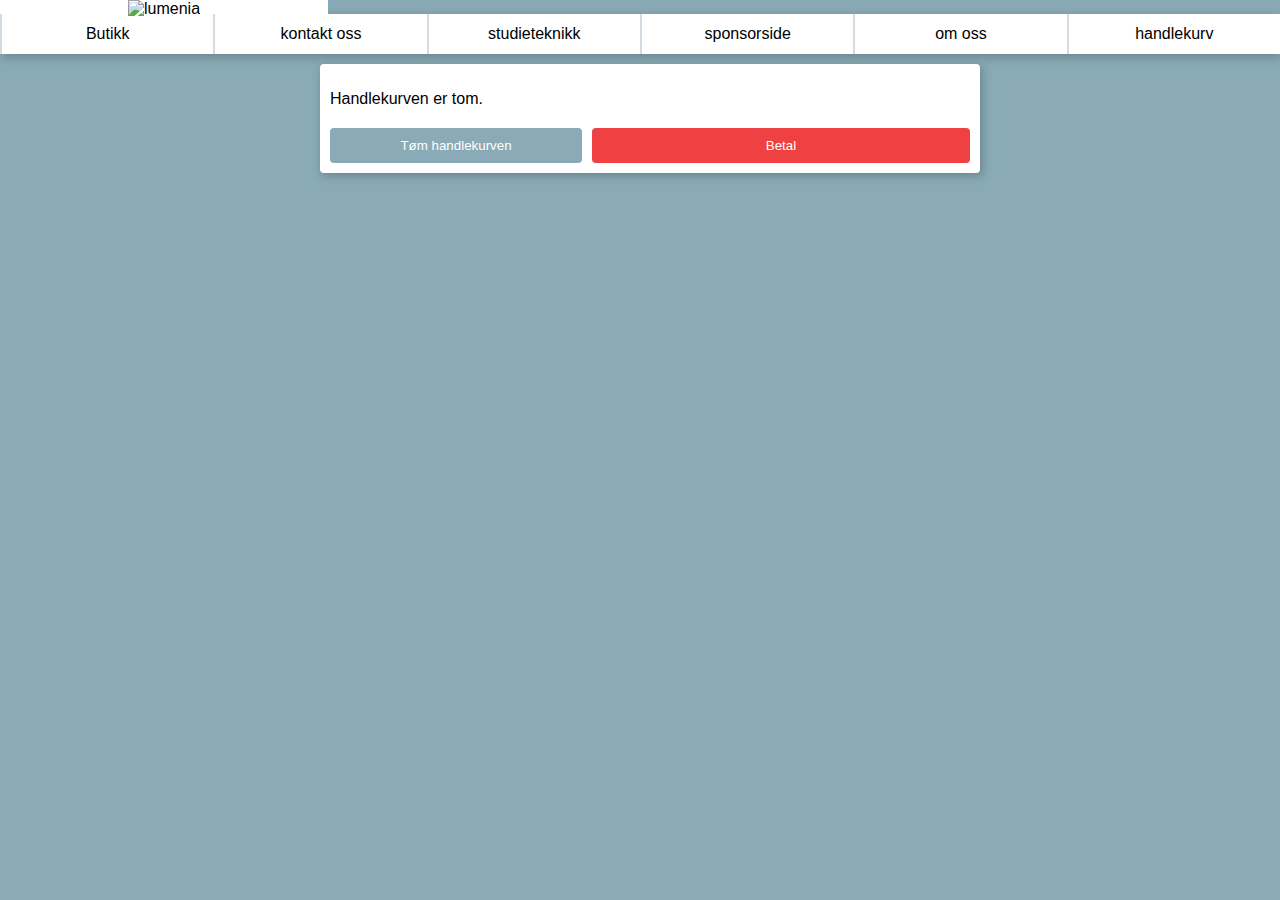
==== Handlekurv.html @ 7d380df8 "Betal knapp" ====
<!DOCTYPE html>
<html lang="no">
<head>
  <meta charset="UTF-8">
  <meta name="viewport" content="width=device-width, initial-scale=1.0">
  <title>Kasse</title>
  <link rel="stylesheet" href="style/Handlekurv.css">
  
</head>
<body>
  
    <img class="banner" src="https://lumenia.no/images/uploads/skjermbilde-2024-10-07-112208.png" alt="lumenia">
    <div class="navbar">
    <a href="index.html"><nav>Butikk</nav></a>
    <a href="kontakt.html"><nav>kontakt oss</nav></a>
    <a href="studieteknikk.html"><nav>studieteknikk</nav></a>
    <a href=""><nav>sponsorside</nav></a>
    <a href=""><nav>om oss</nav></a>
    <a href="Handlekurv.html"><nav>handlekurv</nav></a>
    </div>
    <div class="produktinfo">
        <p id="cart">Din handlekurv</p>
    
        <h2 id="total"></h2>
        <div class="knapp-rekke">
          <div class="blå"> 
            <button id="tøm" onclick="clearCart()">Tøm handlekurven</button>
          </div>
          <div class="rød"> 
            <button id="betal">Betal</button>
          </div>
        </div>
        
    </div>
    <script src="scripts/Handlekurv.js"></script>
</body>
</html>
---- style/Handlekurv.css ----
body {
    background-color: #89aab6;
    font-family: Arial, sans-serif;
    margin: 0;
    padding: 0;
}
.banner{
    width: 80%;
    background-color: #fff;
    padding-inline: 10%;
    
}
h1{
    text-align: center;
    color: #000000;
    font-size: 2.5rem;
    margin-top: 0;
    padding-top: 20px;
    padding-bottom: 20px;
    border-bottom: 2px solid #d2dbe1;
}
.navbar {
    display: flex;
    
    
    background-color: #ffffff;
    color: #000000;
    font-size: clamp(.5rem, 2vw, 1rem);
    margin-top: -4px;
    box-shadow: 2px 3px 10px #69848e;


    
}
a{
    text-decoration: none;
    color: #000000;
    flex: 1;
    text-align: center;
    justify-content: center;
    align-items: center;
    line-height: 40px;
    margin: 0;
    padding: 0;
    height: 40px;
    transition: 0.5s;
    border-left: 2px solid #d2dbe1;
    
}
a:hover{
    background-color: #d2dbe1;
    flex: 1.1;
    cursor: pointer;
    
}
.produktinfo{
    display: block;
    flex-direction: row;
    
    margin-top: 10px;
    margin-bottom: 10px;
    background-color: #ffffff;
    box-shadow: 2px 3px 10px #69848e;
    padding: 10px;
    width: 50%;
    margin-inline: 25%;
    border-radius: 4px;
}
.produktinfo button{
    background-color: #89aab6;
    color: #ffffff;
    border: none;
    padding: 10px;
    border-radius: 4px;
    cursor: pointer;
    
}
.produktinfo button:hover{
    background-color: #69848e;
}
.knapp-rekke{
    display: flex;
    gap: 10px;
    
    margin-top: 10px;
}
.rød{
    width: 60%;
    
}
.blå{
    width: 40%;
    
}
.blå button{
    width: 100%;
    background-color: #89aab6
}
.rød button{
    width: 100%;
    background-color:#ef4141;
}
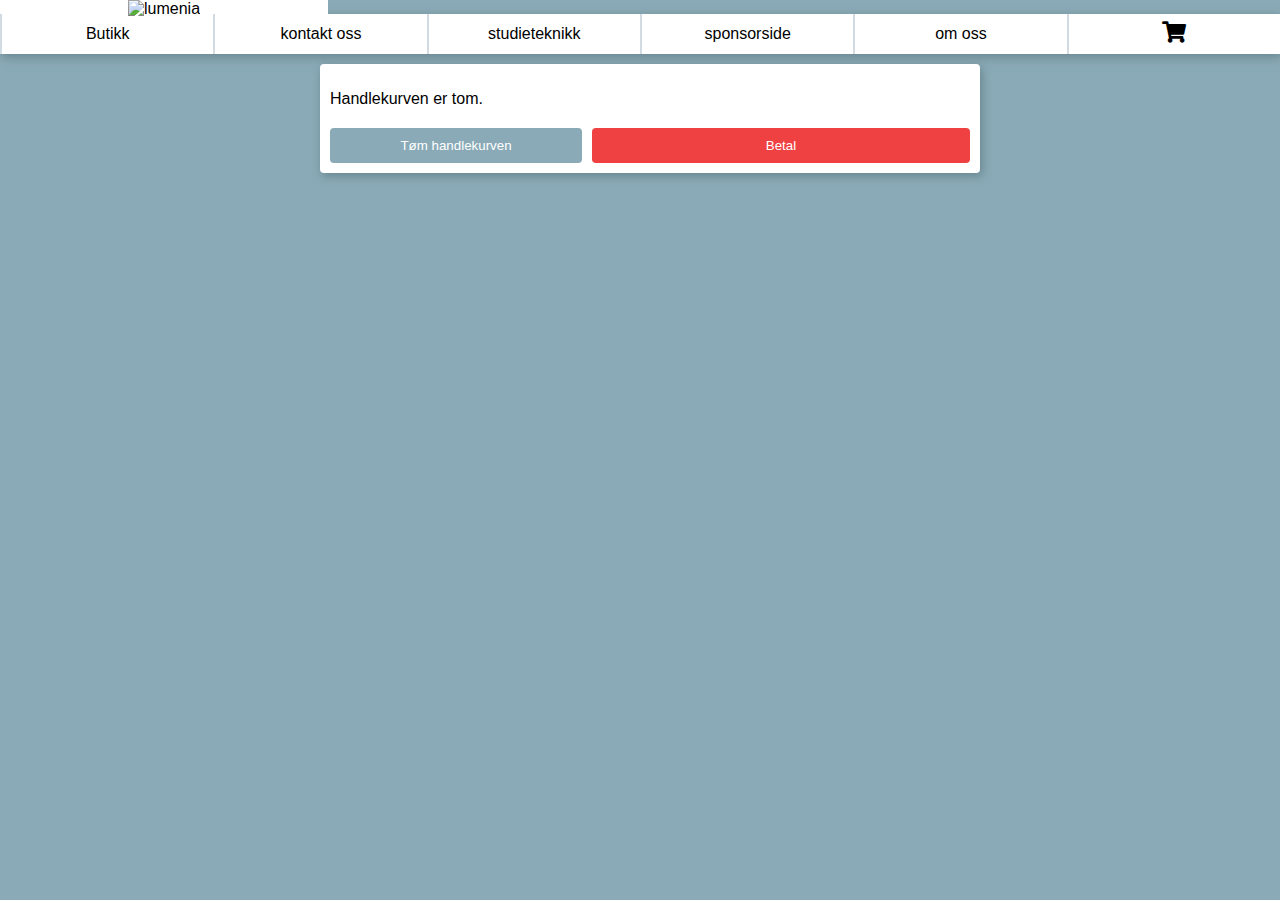
==== commit 437c8f8f: "test mail" ====
--- a/Handlekurv.html
+++ b/Handlekurv.html
@@ -5,18 +5,19 @@
   <meta name="viewport" content="width=device-width, initial-scale=1.0">
   <title>Kasse</title>
   <link rel="stylesheet" href="style/Handlekurv.css">
-  
+  <link href="https://use.fontawesome.com/releases/v5.0.1/css/all.css" rel="stylesheet">
+
 </head>
-<body>
+<body onload="sjekk_kurv()">
   
     <img class="banner" src="https://lumenia.no/images/uploads/skjermbilde-2024-10-07-112208.png" alt="lumenia">
     <div class="navbar">
     <a href="index.html"><nav>Butikk</nav></a>
     <a href="kontakt.html"><nav>kontakt oss</nav></a>
     <a href="studieteknikk.html"><nav>studieteknikk</nav></a>
-    <a href=""><nav>sponsorside</nav></a>
+    <a href="sponsor.html"><nav>sponsorside</nav></a>
     <a href=""><nav>om oss</nav></a>
-    <a href="Handlekurv.html"><nav>handlekurv</nav></a>
+    <a href="Handlekurv.html"><nav> <i id="antall_i_kurv" class="fa badge fa-lg" data-value=0>&#xf07a;</i></nav></a>
     </div>
     <div class="produktinfo">
         <p id="cart">Din handlekurv</p>
@@ -27,11 +28,15 @@
             <button id="tøm" onclick="clearCart()">Tøm handlekurven</button>
           </div>
           <div class="rød"> 
-            <button id="betal">Betal</button>
+            <button id="betal" onclick="window.location.href='checkOut.html'">Betal</button>
           </div>
         </div>
         
     </div>
+    
     <script src="scripts/Handlekurv.js"></script>
+    
+    <script src="scripts/antallProdukt.js"></script>
+    <script src="scripts/leggIHandlekurv.js"></script>
 </body>
 </html>
--- a/style/Handlekurv.css
+++ b/style/Handlekurv.css
@@ -94,9 +94,13 @@
 }
 .blå button{
     width: 100%;
-    background-color: #89aab6
+    height: 100%;
+    background-color: #89aab6;
+    
+    
 }
 .rød button{
     width: 100%;
+    height: 100%;
     background-color:#ef4141;
 }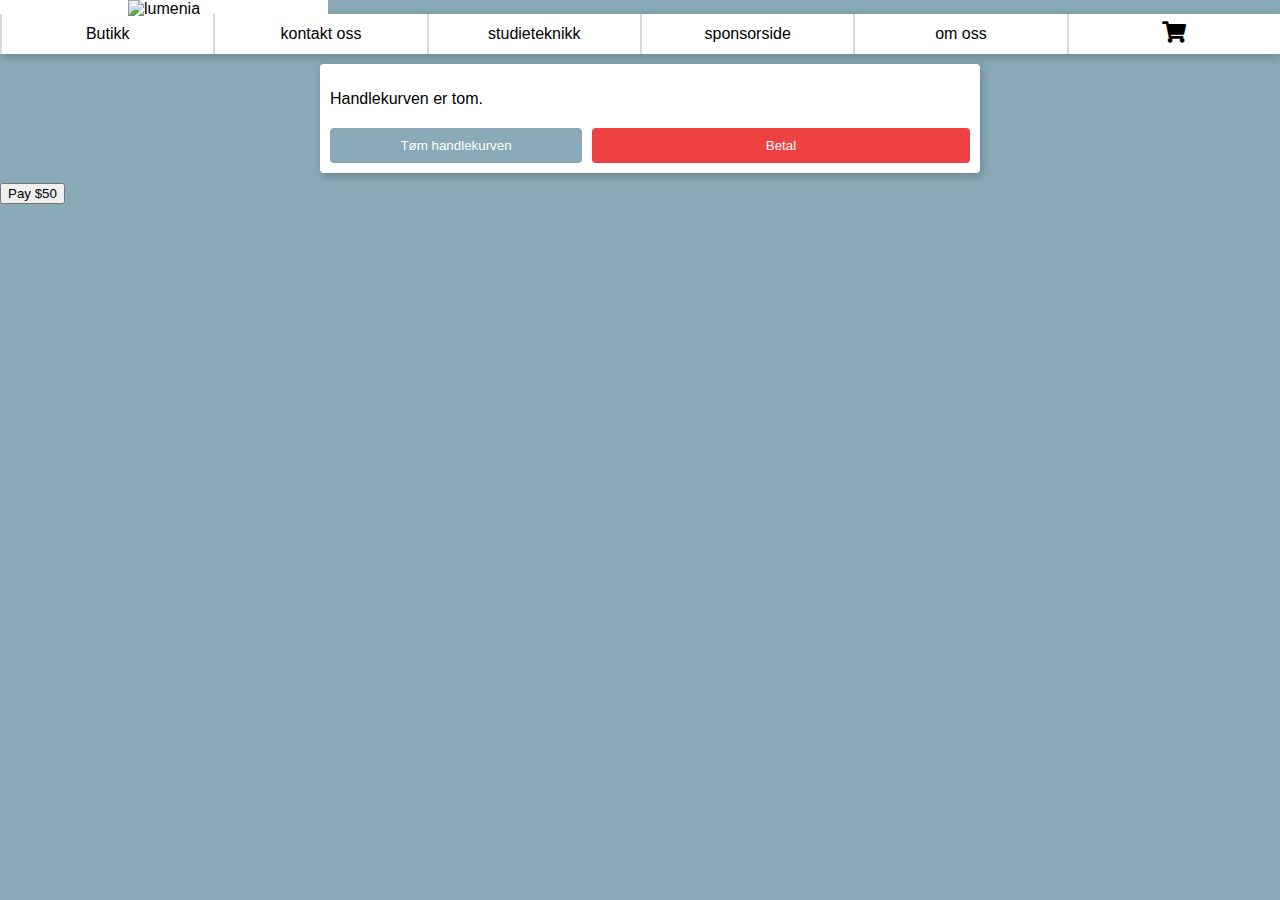
==== commit 3ae4c191: "test stripe" ====
--- a/Handlekurv.html
+++ b/Handlekurv.html
@@ -16,8 +16,9 @@
     <a href="kontakt.html"><nav>kontakt oss</nav></a>
     <a href="studieteknikk.html"><nav>studieteknikk</nav></a>
     <a href="sponsor.html"><nav>sponsorside</nav></a>
-    <a href=""><nav>om oss</nav></a>
+    <a href="omOss.html"><nav>om oss</nav></a>
     <a href="Handlekurv.html"><nav> <i id="antall_i_kurv" class="fa badge fa-lg" data-value=0>&#xf07a;</i></nav></a>
+
     </div>
     <div class="produktinfo">
         <p id="cart">Din handlekurv</p>
@@ -28,11 +29,29 @@
             <button id="tøm" onclick="clearCart()">Tøm handlekurven</button>
           </div>
           <div class="rød"> 
-            <button id="betal" onclick="window.location.href='checkOut.html'">Betal</button>
+            <button id="betal" onclick='window.location.href="https://buy.stripe.com/test_cN2dUdbKA6xieXeaEE"'>Betal</button>
           </div>
         </div>
         
     </div>
+
+    <button onclick="checkout(50)">Pay $50</button>
+
+<script>
+async function checkout(amount) {
+    const response = await fetch('http://localhost:3000/create-checkout-session', {
+        method: 'POST',
+        headers: { 'Content-Type': 'application/json' },
+        body: JSON.stringify({ price: amount })
+    });
+
+    const data = await response.json();
+    window.location.href = data.url;  // Redirect to Stripe Checkout
+}
+</script>
+
+
+
     
     <script src="scripts/Handlekurv.js"></script>
     
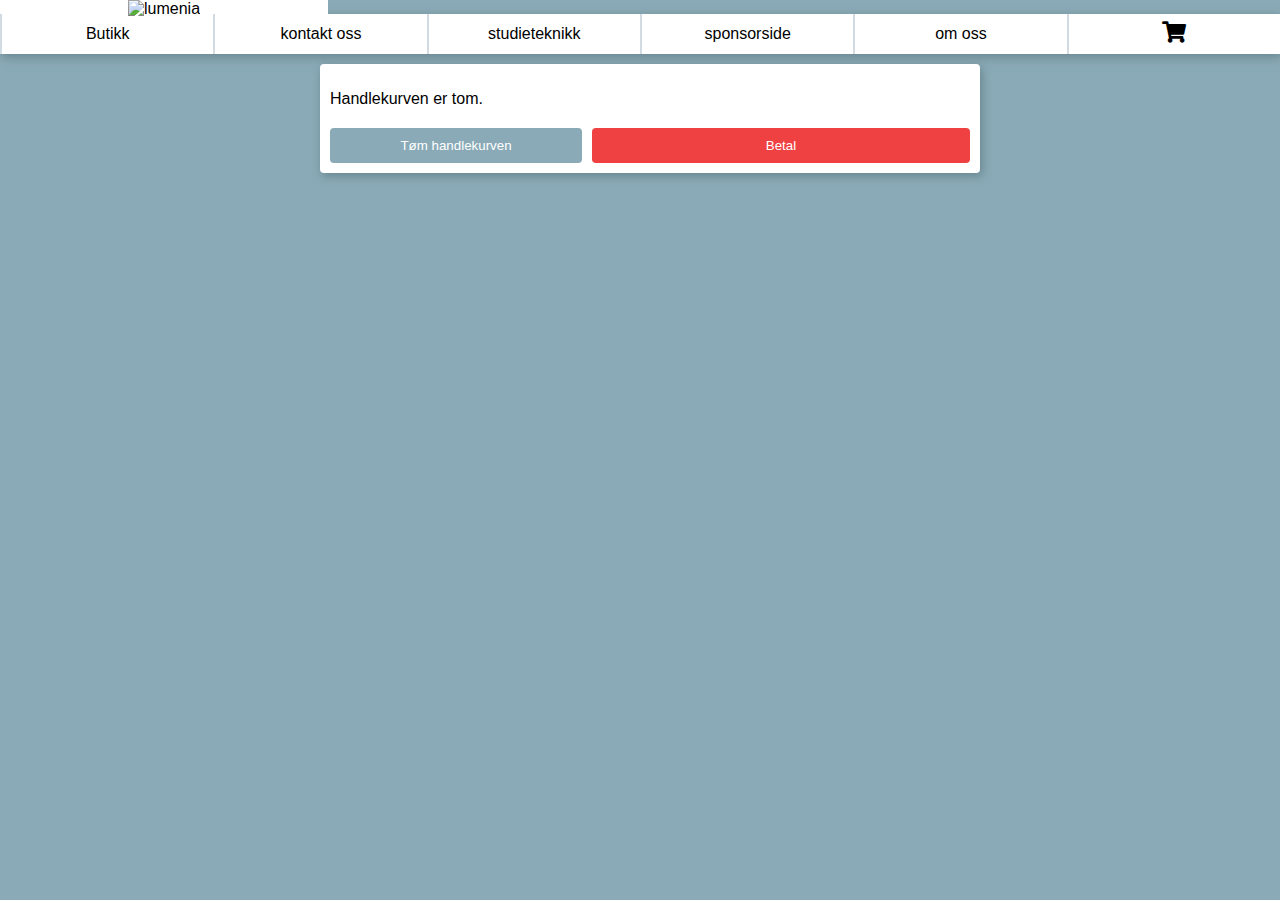
==== commit 0aa5787a: "bug fix med stripe" ====
--- a/Handlekurv.html
+++ b/Handlekurv.html
@@ -35,20 +35,8 @@
         
     </div>
 
-    <button onclick="checkout(50)">Pay $50</button>
+  
 
-<script>
-async function checkout(amount) {
-    const response = await fetch('http://localhost:3000/create-checkout-session', {
-        method: 'POST',
-        headers: { 'Content-Type': 'application/json' },
-        body: JSON.stringify({ price: amount })
-    });
-
-    const data = await response.json();
-    window.location.href = data.url;  // Redirect to Stripe Checkout
-}
-</script>
 
 
 
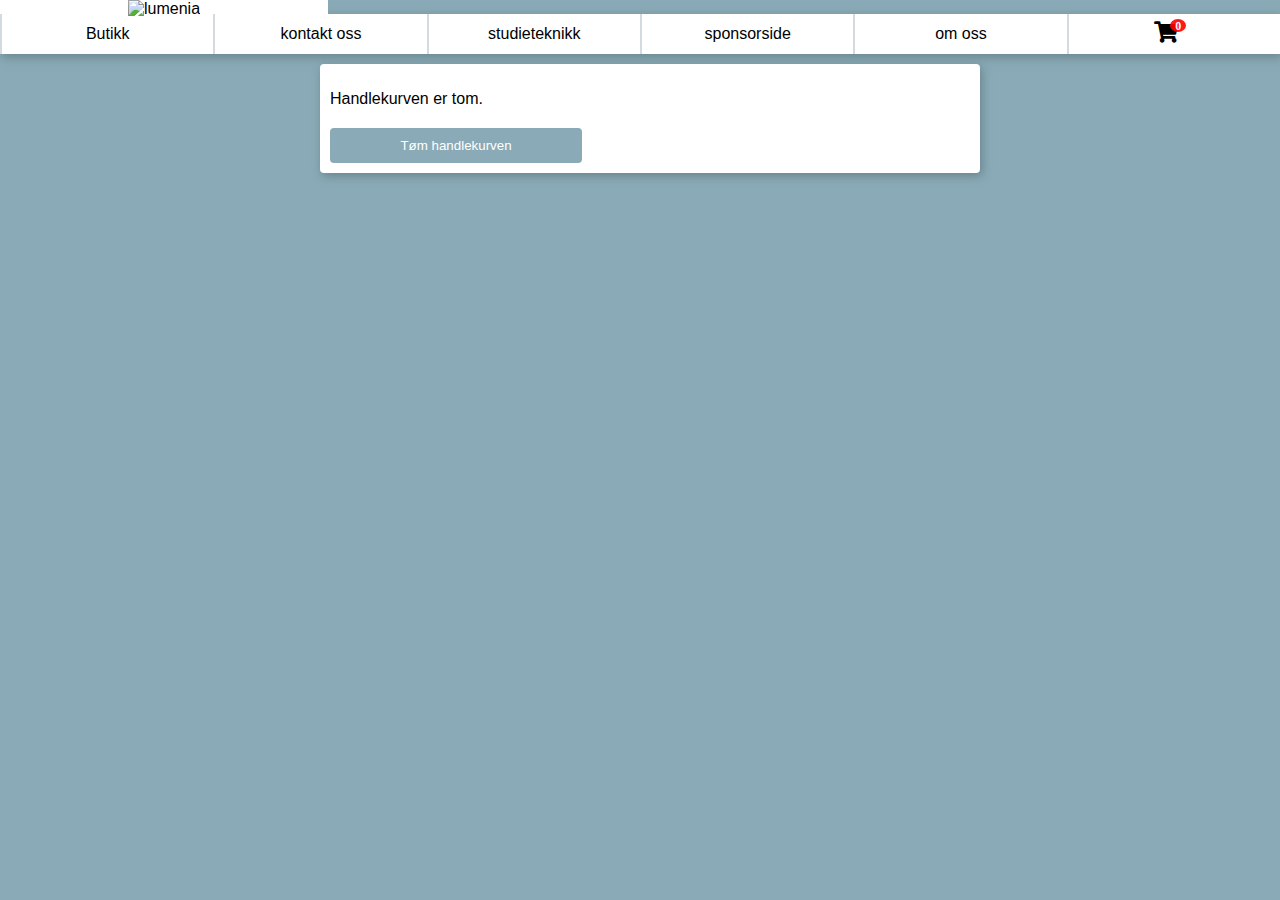
==== commit 1eb72497: "Netsen ferdig med handlekurv og stripe linker" ====
--- a/Handlekurv.html
+++ b/Handlekurv.html
@@ -29,7 +29,7 @@
             <button id="tøm" onclick="clearCart()">Tøm handlekurven</button>
           </div>
           <div class="rød"> 
-            <button id="betal" onclick='window.location.href="https://buy.stripe.com/test_cN2dUdbKA6xieXeaEE"'>Betal</button>
+            
           </div>
         </div>
         
--- a/style/Handlekurv.css
+++ b/style/Handlekurv.css
@@ -103,4 +103,49 @@
     width: 100%;
     height: 100%;
     background-color:#ef4141;
+}
+/* handlekurv icon */
+.badge:after{
+
+    content:attr(data-value);
+
+    font-size:12px;
+
+    color: #fff;
+
+    background: red;
+
+    border-radius:50%;
+
+    padding: 0 5px;
+
+    position:relative;
+
+    left:-8px;
+
+    top:-10px;
+
+    opacity:0.9;
+
+}
+.cart_item{
+    
+    
+    margin-top: 10px;
+    margin-bottom: 10px;
+    background-color: #ffffff;
+    box-shadow: 2px 3px 10px #69848e;
+    padding: 10px;
+    gap: 10px;
+    
+    border-radius: 4px;
+}
+.kjøp{
+    background-color: #ef4141;
+    color: #ffffff;
+    border: none;
+    padding: 10px;
+    border-radius: 4px;
+    cursor: pointer;
+
 }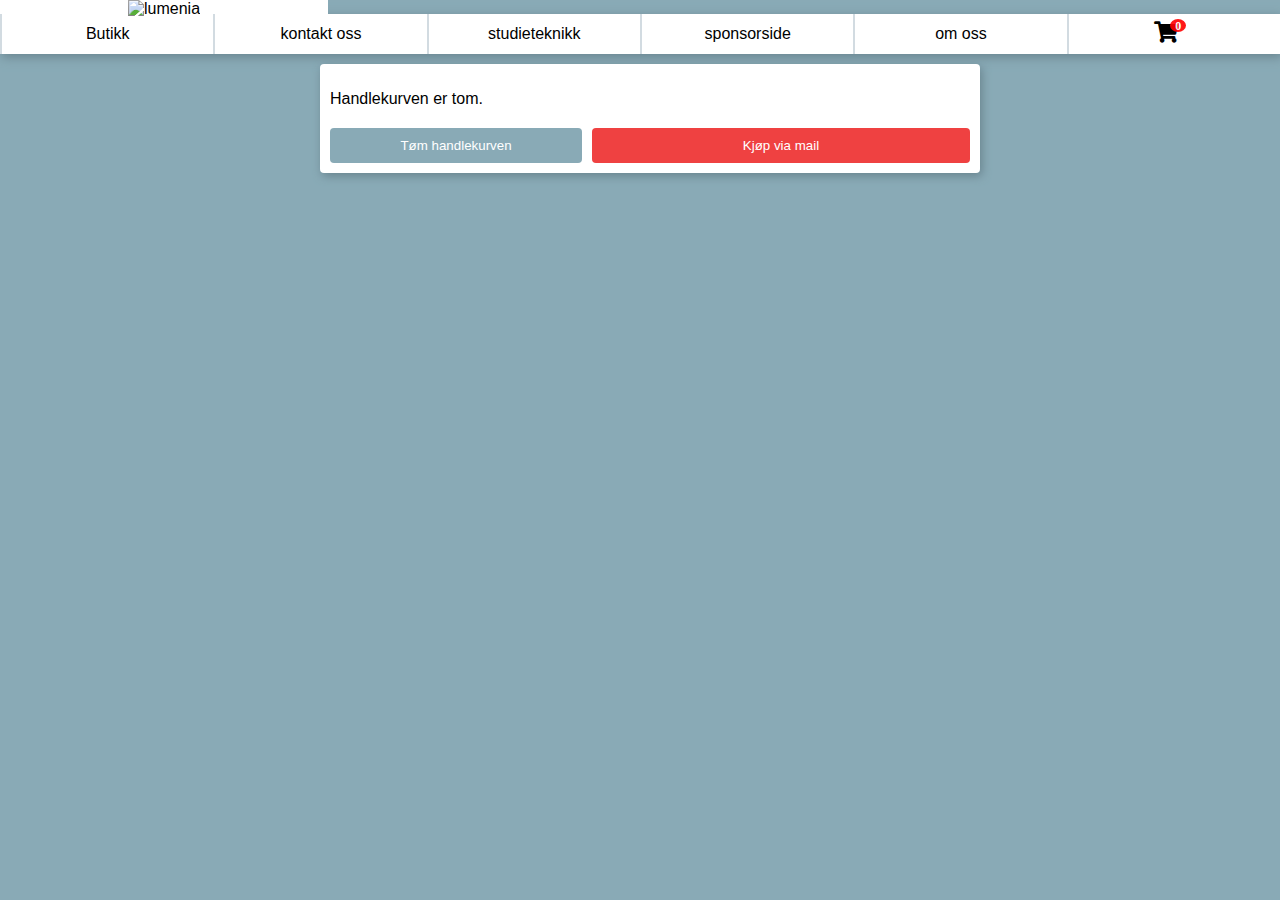
==== commit a38f6133: "Ferdig med nettsida på dataskjermer" ====
--- a/Handlekurv.html
+++ b/Handlekurv.html
@@ -6,7 +6,7 @@
   <title>Kasse</title>
   <link rel="stylesheet" href="style/Handlekurv.css">
   <link href="https://use.fontawesome.com/releases/v5.0.1/css/all.css" rel="stylesheet">
-
+  <link rel="icon" href="Bilder/Fanelogo.ico" type="image/x-icon">
 </head>
 <body onload="sjekk_kurv()">
   
@@ -27,9 +27,10 @@
         <div class="knapp-rekke">
           <div class="blå"> 
             <button id="tøm" onclick="clearCart()">Tøm handlekurven</button>
+           
           </div>
           <div class="rød"> 
-            
+            <button onclick="sendCartEmail()">Kjøp via mail</button>
           </div>
         </div>
         
@@ -40,7 +41,7 @@
 
 
 
-    
+    <script src="scripts/mailProdukt.js"> </script>
     <script src="scripts/Handlekurv.js"></script>
     
     <script src="scripts/antallProdukt.js"></script>
